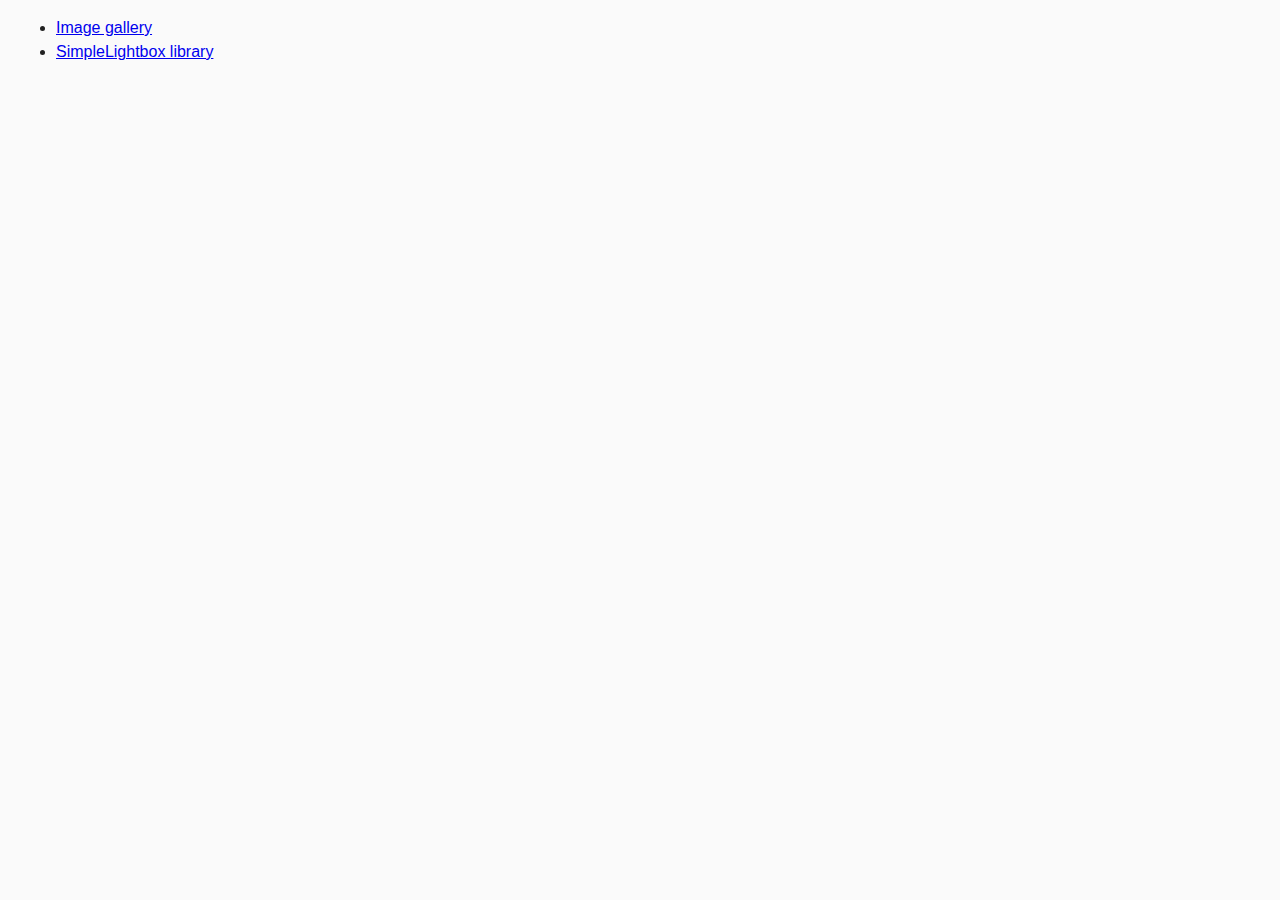
==== index.html @ 3c80d3cd "Update" ====
<!DOCTYPE html>
<html lang="en">
  <head>
    <meta charset="UTF-8" />
    <meta name="viewport" content="width=device-width, initial-scale=1.0" />
    <meta http-equiv="X-UA-Compatible" content="ie=edge" />
    <title>Homework 7</title>
    <link rel="stylesheet" href="css/common.css" />
  </head>
  <body>
    <ul>
      <li><a href="01-gallery.html">Image gallery</a></li>
      <li><a href="02-lightbox.html">SimpleLightbox library</a></li>
    </ul>
  </body>
</html>
---- css/common.css ----
* {
  box-sizing: border-box;
}

body {
  margin: 16px;
  font-family: -apple-system, BlinkMacSystemFont, 'Segoe UI', Roboto, Oxygen, Ubuntu, Cantarell, 'Open Sans', 'Helvetica Neue', sans-serif;
  -moz-osx-font-smoothing: grayscale;
  -webkit-font-smoothing: antialiased;
  background-color: #fafafa;
  color: #212121;
  line-height: 1.5;
}

input {
  padding: 8px;
  font: inherit;
}

button {
  padding: 8px 12px;
  cursor: pointer;
}
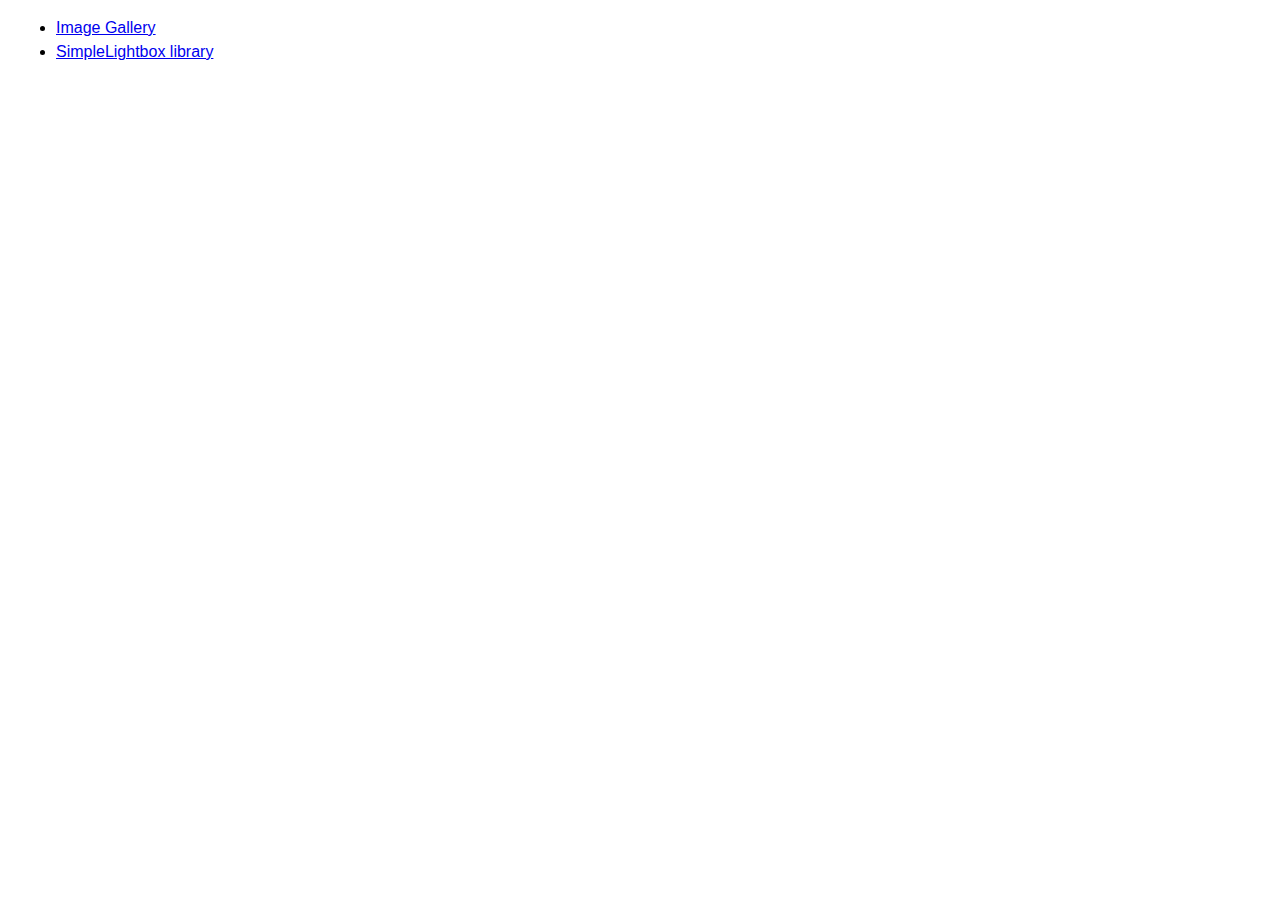
==== commit 6b635776: "cateva modif" ====
--- a/index.html
+++ b/index.html
@@ -9,8 +9,10 @@
   </head>
   <body>
     <ul>
-      <li><a href="01-gallery.html">Image gallery</a></li>
-      <li><a href="02-lightbox.html">SimpleLightbox library</a></li>
+      <li><a href="01-gallery.html">Image Gallery</a>
+      </li>
+      <li><a href="02-lightbox.html">SimpleLightbox library</a>
+      </li>
     </ul>
   </body>
 </html>
--- a/css/common.css
+++ b/css/common.css
@@ -7,17 +7,17 @@
   font-family: -apple-system, BlinkMacSystemFont, 'Segoe UI', Roboto, Oxygen, Ubuntu, Cantarell, 'Open Sans', 'Helvetica Neue', sans-serif;
   -moz-osx-font-smoothing: grayscale;
   -webkit-font-smoothing: antialiased;
-  background-color: #fafafa;
-  color: #212121;
+  background-color: #ffffff;
+  color: #000000;
   line-height: 1.5;
 }
 
 input {
-  padding: 8px;
+  padding: 10px;
   font: inherit;
 }
 
 button {
-  padding: 8px 12px;
+  padding: 10px 12px;
   cursor: pointer;
 }
